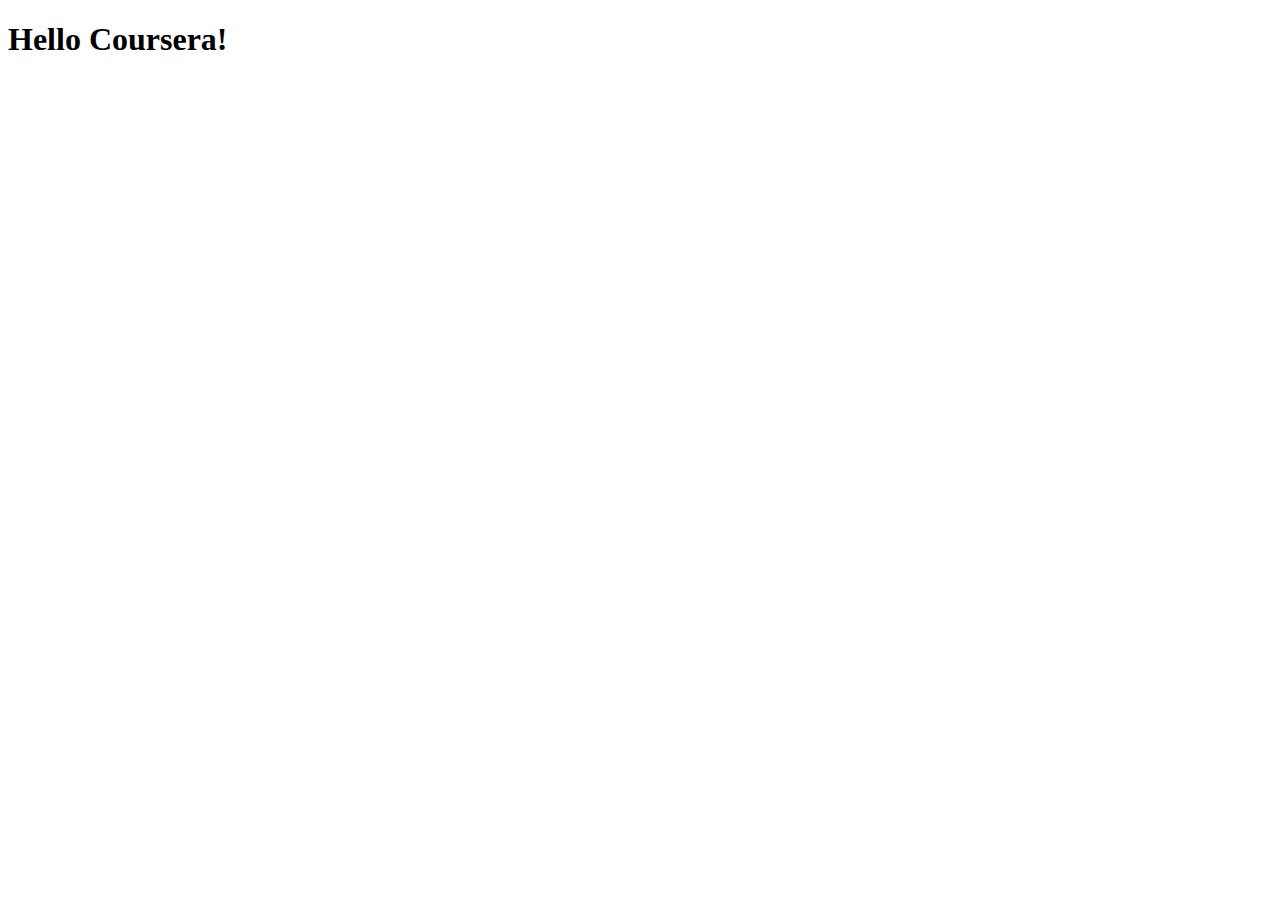
==== site/index.html @ 1fdde1e9 "My First Page." ====
<!DOCTYPE html>
<html lang="en">
<head>
    <meta charset="UTF-8">
    <meta http-equiv="X-UA-Compatible" content="IE=edge">
    <meta name="viewport" content="width=device-width, initial-scale=1.0">
    <title>Hello Coursera!</title>
</head>
<body>
    <h1>Hello Coursera!</h1>
</body>
</html>
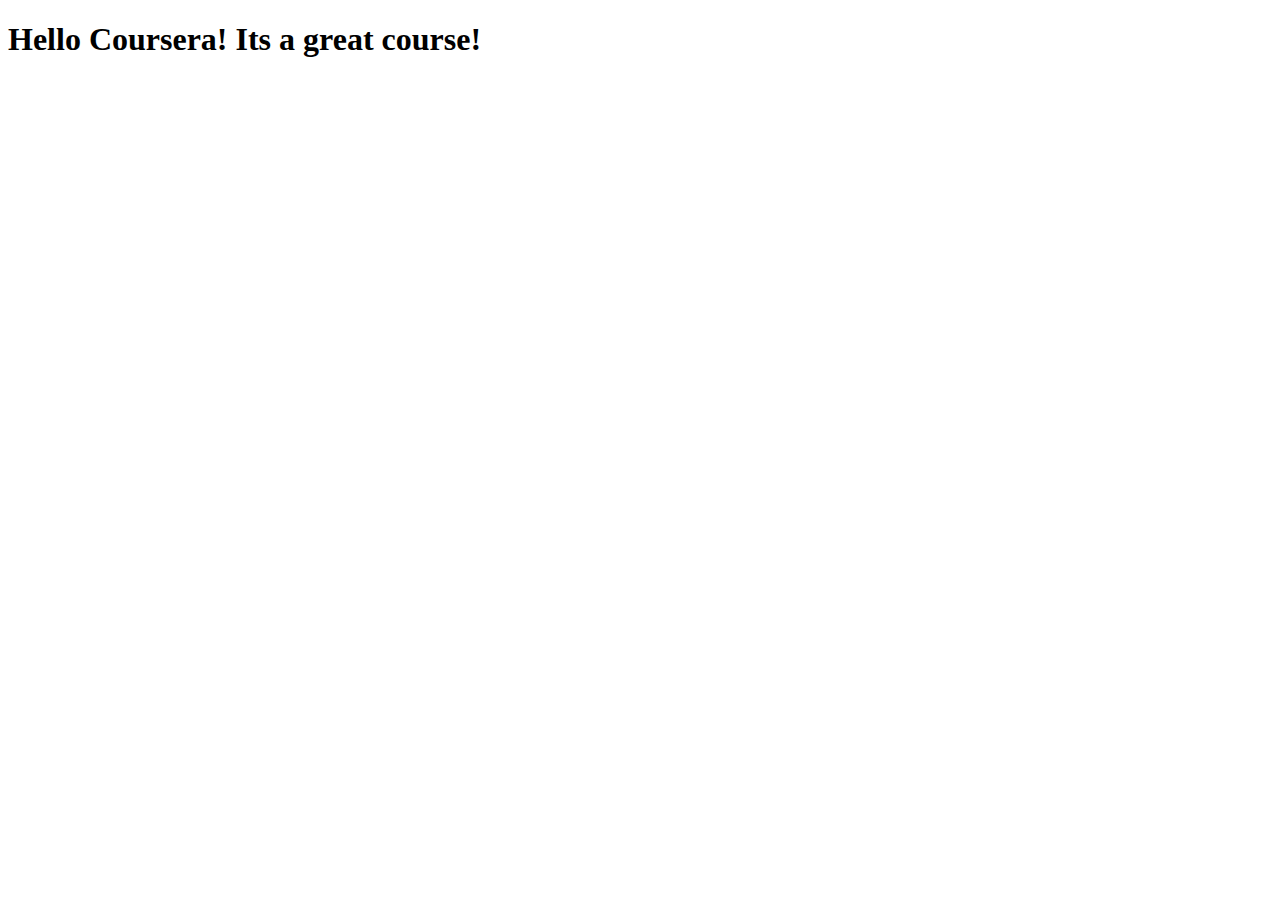
==== commit cc07e48d: "Small addition to our page content." ====
--- a/site/index.html
+++ b/site/index.html
@@ -7,6 +7,6 @@
     <title>Hello Coursera!</title>
 </head>
 <body>
-    <h1>Hello Coursera!</h1>
+    <h1>Hello Coursera! Its a great course!</h1>
 </body>
 </html>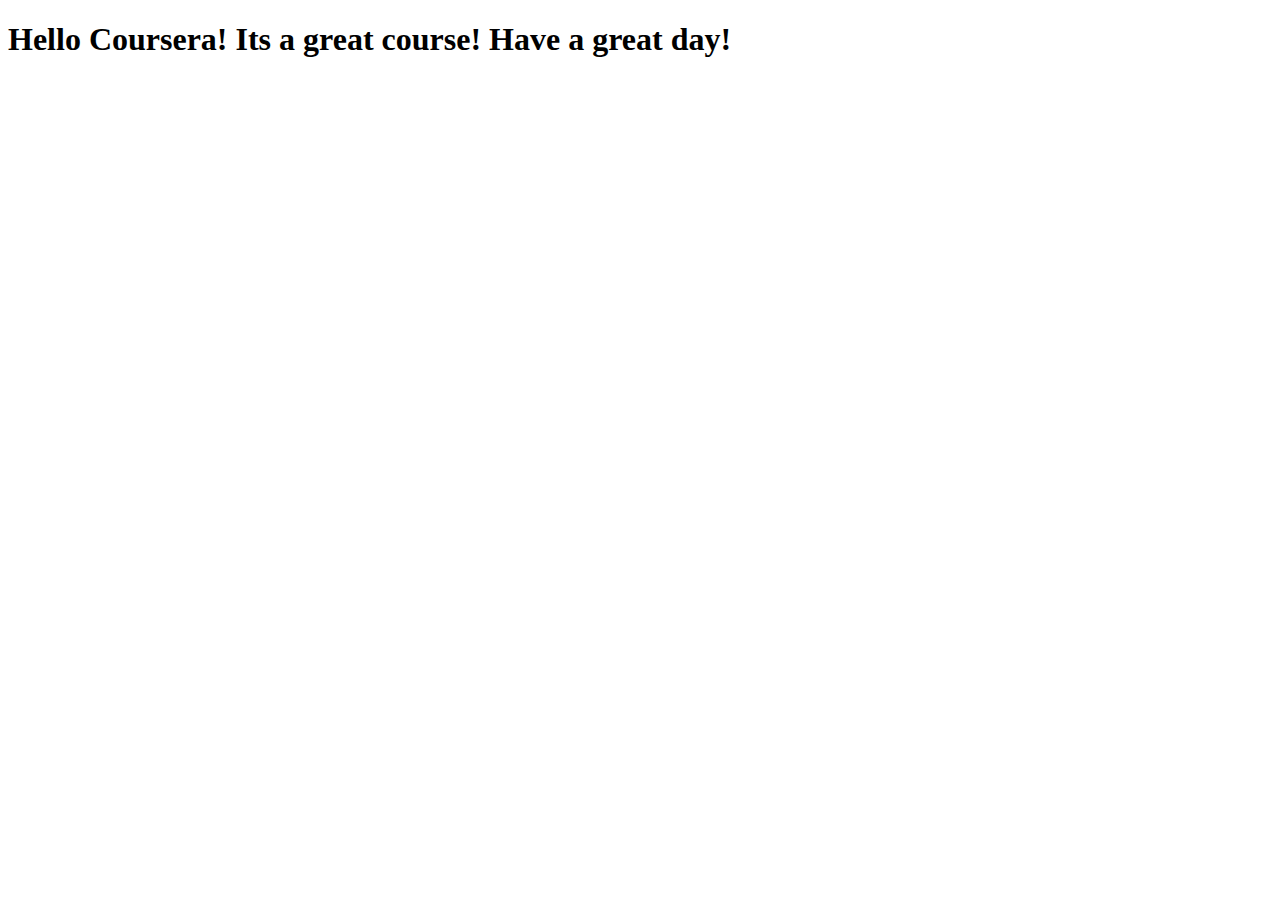
==== commit d0a20e24: "Module 2 assignment." ====
--- a/site/index.html
+++ b/site/index.html
@@ -7,6 +7,6 @@
     <title>Hello Coursera!</title>
 </head>
 <body>
-    <h1>Hello Coursera! Its a great course!</h1>
+    <h1>Hello Coursera! Its a great course! Have a great day!</h1>
 </body>
 </html>